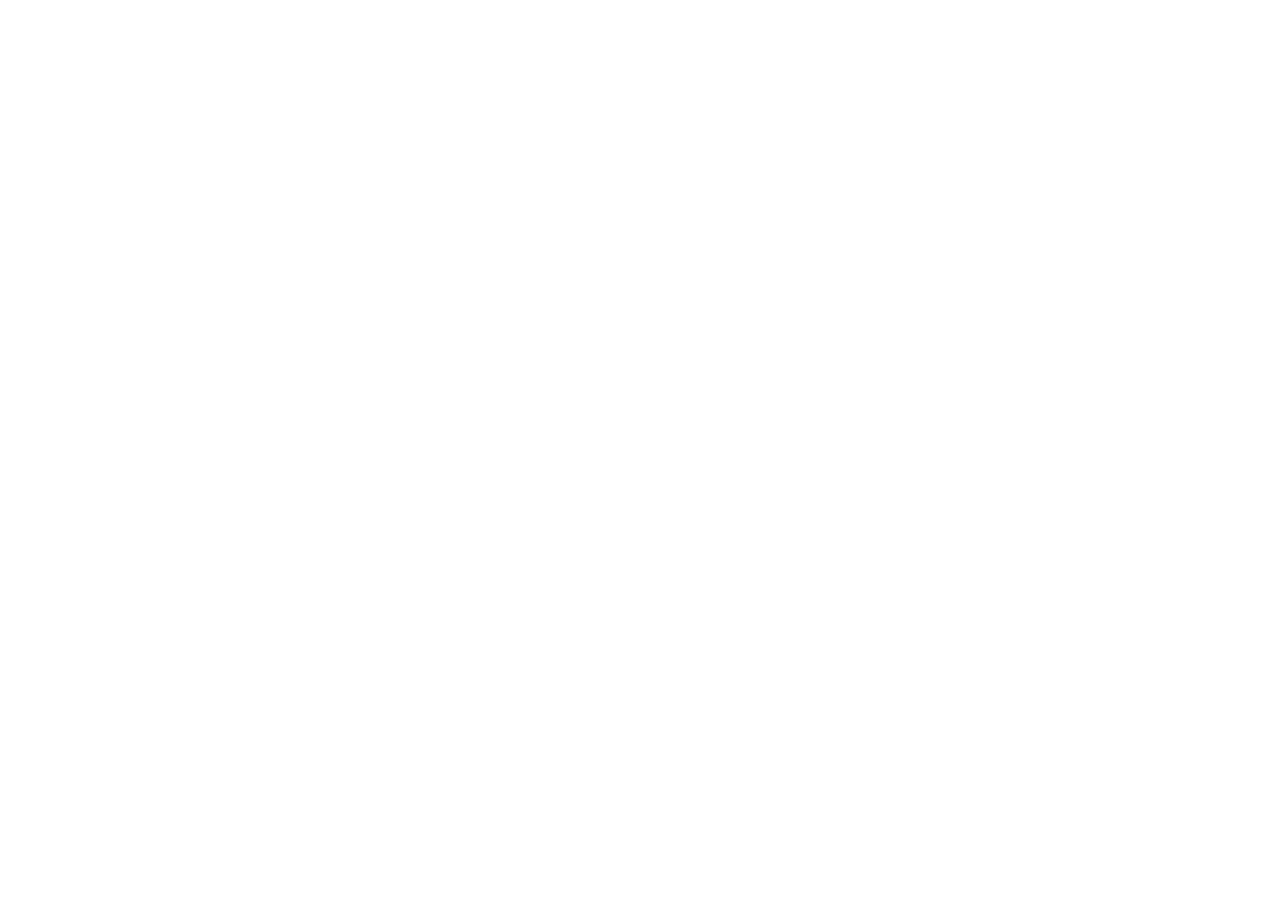
==== 73_5star/index.html @ 7049693c "rename files" ====
<!DOCTYPE html>
<html lang="en">
<head>
<meta charset="UTF-8">
<meta name="viewport" content="width=device-width, initial-scale=1.0">
<link rel="stylesheet" href="style.css">
</head>
<body>

<div class="star-rating">
  <input type="radio" name="rating" id="star5" value="5">
  <label for="star5"></label>
  
  <input type="radio" name="rating" id="star4" value="4">
  <label for="star4"></label>
  
  <input type="radio" name="rating" id="star3" value="3">
  <label for="star3"></label>
  
  <input type="radio" name="rating" id="star2" value="2">
  <label for="star2"></label>
  
  <input type="radio" name="rating" id="star1" value="1">
  <label for="star1"></label>
</div>

</body>
</html>
---- 73_5star/style.css ----
.star-rating {
  display: inline-block;
  font-size: 0; /* Remove space between inline-block elements */
}

.star-rating input[type="radio"] {
  display: none; /* Hide the radio buttons */
}

.star-rating label {
  display: inline-block;
  width: 24px; /* Width of the star image */
  height: 24px; /* Height of the star image */
  background: url('star.png') 0 0; /* Use your sprite image */
  cursor: pointer;
  transition: background-position 0.2s;
}

.star-rating label:hover,
.star-rating input[type="radio"]:checked ~ label {
  background-position: 0 -24px; /* Position to show the selected star */
}
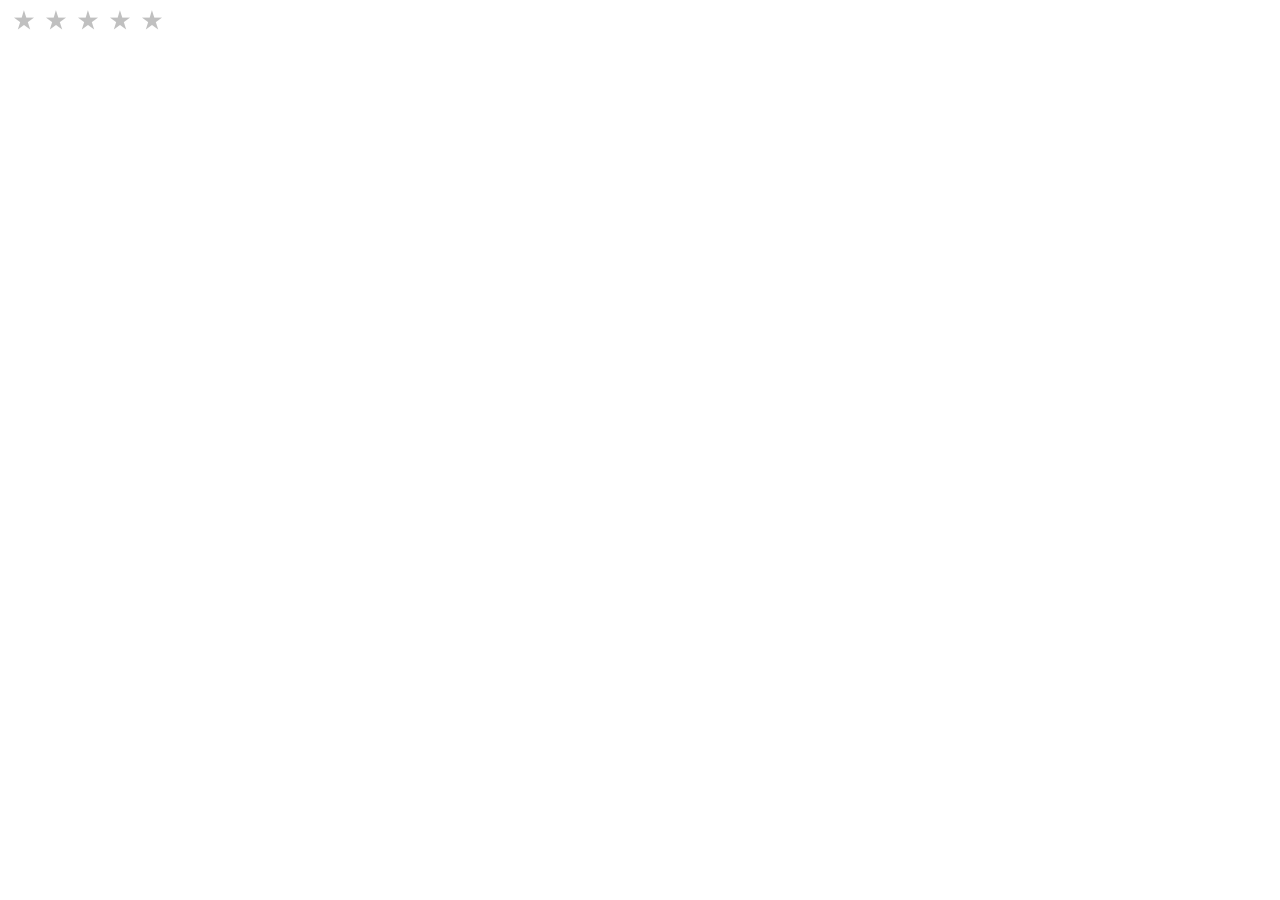
==== commit d7864e43: "rename files" ====
--- a/73_5star/index.html
+++ b/73_5star/index.html
@@ -8,20 +8,20 @@
 <body>
 
 <div class="star-rating">
-  <input type="radio" name="rating" id="star5" value="5">
-  <label for="star5"></label>
+  <input type="radio" name="rating" id="star1" value="1">
+  <label for="star1"></label>
+  
+  <input type="radio" name="rating" id="star2" value="2">
+  <label for="star2"></label>
+  
+  <input type="radio" name="rating" id="star3" value="3">
+  <label for="star3"></label>
   
   <input type="radio" name="rating" id="star4" value="4">
   <label for="star4"></label>
   
-  <input type="radio" name="rating" id="star3" value="3">
-  <label for="star3"></label>
-  
-  <input type="radio" name="rating" id="star2" value="2">
-  <label for="star2"></label>
-  
-  <input type="radio" name="rating" id="star1" value="1">
-  <label for="star1"></label>
+  <input type="radio" name="rating" id="star5" value="5">
+  <label for="star5"></label>
 </div>
 
 </body>
--- a/73_5star/style.css
+++ b/73_5star/style.css
@@ -1,22 +1,27 @@
 .star-rating {
   display: inline-block;
-  font-size: 0; /* Remove space between inline-block elements */
+  font-size: 0;
 }
 
 .star-rating input[type="radio"] {
-  display: none; /* Hide the radio buttons */
+  display: none;
 }
 
 .star-rating label {
   display: inline-block;
-  width: 24px; /* Width of the star image */
-  height: 24px; /* Height of the star image */
-  background: url('star.png') 0 0; /* Use your sprite image */
+  width: 32px;
+  height: 24px;
+  background: url('stars.png') 0 0;
   cursor: pointer;
   transition: background-position 0.2s;
 }
 
 .star-rating label:hover,
 .star-rating input[type="radio"]:checked ~ label {
-  background-position: 0 -24px; /* Position to show the selected star */
+  background-position: 32px 0;
+}
+
+.star-rating label:hover ~ label,
+.star-rating input[type="radio"]:checked ~ label ~ label {
+  background-position: 32px 0;
 }